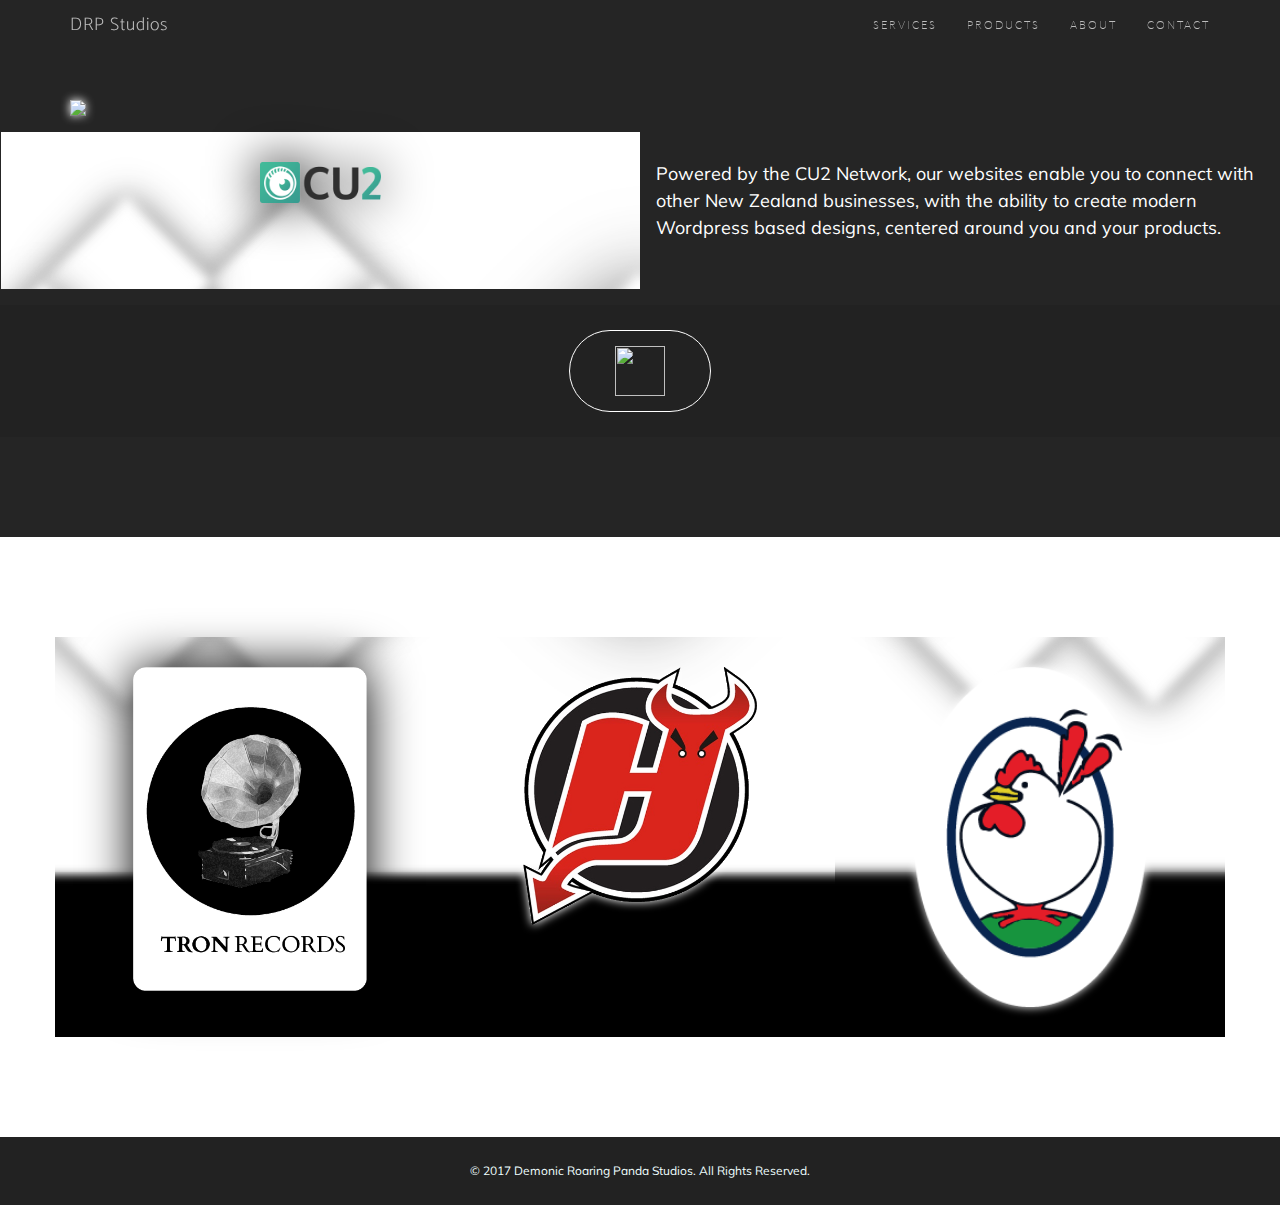
==== da.html @ bf5616b8 "Revise Desktop Apps" ====
<!DOCTYPE html>
<html lang="en">

<head>

    <meta charset="utf-8">
    <meta http-equiv="X-UA-Compatible" content="IE=edge">
    <meta name="viewport" content="width=device-width, initial-scale=1">

    <meta property="og:site_name" content="DRP Studios" />
    <meta property="og:type" content="website" />
    <meta property="og:title" content="Hamilton" />
    <meta property="og:description" content="" />
    
    <title>DRP STUDIOS</title>

    <!-- Bootstrap Core CSS -->
    <link href="lib/bootstrap/css/bootstrap.min.css" rel="stylesheet">

    <!-- Custom Fonts -->
    <link href="https://fonts.googleapis.com/css?family=Lato" rel="stylesheet">
    <link href="https://fonts.googleapis.com/css?family=Catamaran:100,200,300,400,500,600,700,800,900" rel="stylesheet">
    <link href="https://fonts.googleapis.com/css?family=Muli" rel="stylesheet">

    <!-- Plugin CSS -->
    <link rel="stylesheet" href="lib/font-awesome/css/font-awesome.min.css">
    <link rel="stylesheet" href="lib/simple-line-icons/css/simple-line-icons.css">
    <link rel="stylesheet" href="lib/device-mockups/device-mockups.min.css">
    
    <link rel="apple-touch-icon" sizes="57x57" href="/apple-icon-57x57.png">
<link rel="apple-touch-icon" sizes="60x60" href="/apple-icon-60x60.png">
<link rel="apple-touch-icon" sizes="72x72" href="/apple-icon-72x72.png">
<link rel="apple-touch-icon" sizes="76x76" href="/apple-icon-76x76.png">
<link rel="apple-touch-icon" sizes="114x114" href="/apple-icon-114x114.png">
<link rel="apple-touch-icon" sizes="120x120" href="/apple-icon-120x120.png">
<link rel="apple-touch-icon" sizes="144x144" href="/apple-icon-144x144.png">
<link rel="apple-touch-icon" sizes="152x152" href="/apple-icon-152x152.png">
<link rel="apple-touch-icon" sizes="180x180" href="/apple-icon-180x180.png">
<link rel="icon" type="image/png" sizes="192x192"  href="/android-icon-192x192.png">
<link rel="icon" type="image/png" sizes="32x32" href="/favicon-32x32.png">
<link rel="icon" type="image/png" sizes="96x96" href="/favicon-96x96.png">
<link rel="icon" type="image/png" sizes="16x16" href="/favicon-16x16.png">

    <!-- Theme CSS -->
    <link href="css/new-age.min.css" rel="stylesheet">

    <!-- HTML5 Shim and Respond.js IE8 support of HTML5 elements and media queries -->
    <!-- WARNING: Respond.js doesn't work if you view the page via file:// -->
    <!--[if lt IE 9]>
        <script src="https://oss.maxcdn.com/libs/html5shiv/3.7.0/html5shiv.js"></script>
        <script src="https://oss.maxcdn.com/libs/respond.js/1.4.2/respond.min.js"></script>
    <![endif]-->
    
<link rel="manifest" href="/manifest.json">
<meta name="msapplication-TileColor" content="#ffffff">
<meta name="msapplication-TileImage" content="/ms-icon-144x144.png">
<meta name="theme-color" content="#ffffff">

</head>
<body id="page-top" class="bodyMargin">    
    <nav id="mainNav" class="navbar navbar-default navbar-fixed-top">
        <div class="container">
            <!-- Brand and toggle get grouped for better mobile display -->
            <div class="navbar-header">
                <button type="button" class="navbar-toggle collapsed" data-toggle="collapse" data-target="#bs-example-navbar-collapse-1">
                    <span class="sr-only">Toggle navigation</span> Menu <i class="fa fa-bars"></i>
                </button>
                <a class="navbar-brand page-scroll text-focus-in" href="#page-top">DRP Studios</a>
            </div>

            <!-- Collect the nav links, forms, and other content for toggling -->
            <div class="collapse navbar-collapse" id="bs-example-navbar-collapse-1" style="">
                <ul class="nav navbar-nav navbar-right text-focus-in"> 
                     <li>
                        <a class="page-scroll" href="#services">Services</a>
                    </li>
                     <li>
                        <a class="page-scroll" href="#products">Products</a>
                    </li>
                    <li>
                        <a class="page-scroll" href="#about">About</a>
                    </li>
                    <li>
                        <a class="page-scroll" href="#contact">Contact</a>
                    </li>
                </ul>
            </div>
            <!-- /.navbar-collapse -->
        </div>
        
        <!-- /.container-fluid -->
    </nav>

    <section class="grey">
        <div class="container">          
            <img class="glowRed imgCenter" src="img/icon_DRPlogo_lrg.png"> </div> 
        
        <div class="col-container col"> 
            <div class="row">
            <div class="col-md-6 drainCol parallax ">
            <a href="http://cu2.nz/"> 
                <img class=" nickSplit glowDark" src="img/Main/cu2-nz-network-main-logo-100-dark.png">
                </a>
            </div>
            <div class="col-md-6 imgCenter drainCol  col">
                    <p style="text-align: left; margin-left: 0%; margin-right: 0%; color: white;padding-top: 2%;padding-bottom: 2%">Powered by the CU2 Network, our websites enable you to connect with other New Zealand businesses, with the ability to create modern Wordpress based designs, centered around you and your products.
            </div>
                    </div>   

        </div>
            <footer class="" style="max-height: 150px;">   
        <div class="container" >
                            <a href="#sitesSect" class="btn btn-outline btn-xl page-scroll">
                                <img src="img/icon_waypoint.png" height="50" width="50"> </a>
                </div>
    </footer>
        
        
        
    </div>  
    </section>
    
    <section id="sitesSect">
    <div class="container parallax" style="background-color: black">
            <div class="row ">               
                
                 <div class="col-md-4 padService parallax ">
              <a href="http://tronrecords.nz/">         
                     
                <img class="imgCenter imgLogo glowDark" src="img/Main/logo_TRRecord_1.png">
                     </a>
                </div>
                
              
                
                <div class="col-md-4 padService parallax ">
                     <a href="https://www.cu2.nz/hamiltondevils/">
                    <img class=" imgCenter imgLogo  glowRed"  src="img/Main/HIHC_Logo.png">   
                         </a>
               </div>
                
                <div class="col-md-4 padService ">
                     <a href="http://gwismate.net/">
                 <img class=" imgCenter imgLogo glowCyan"  src="img/Main/ggl_logo2.png"> 
                    </a>
                </div>
                
            </div> 
        </div>
    </section>
    
    <footer>
        <div class="container" style="padding-left: 5%;padding-right: 5%">
           

            <!--
            <P style="color: azure; font-size: 12pt">
                Nick: <a href="tel:+64220493670">022 049 3670</a> <br>
                Gareth: <a href="tel:+64225891260">022 589 1260</a> <br>
                Tom: <a href="tel:+64275938874">027 593 8874</a> <br><br>
                </p>
            -->
            
            <p style="color: azure">&copy; 2017 Demonic Roaring Panda Studios. All Rights Reserved.</p>
        </div>
            
           
    </footer>

    <!-- jQuery -->
    <script src="lib/jquery/jquery.min.js"></script>

    <!-- Bootstrap Core JavaScript -->
    <script src="lib/bootstrap/js/bootstrap.min.js"></script>

    <!-- Plugin JavaScript -->
    <script src="https://cdnjs.cloudflare.com/ajax/libs/jquery-easing/1.3/jquery.easing.min.js"></script>

    <!-- Theme JavaScript -->
    <script src="js/new-age.min.js"></script>

</body>

</html>
---- css/new-age.min.css ----
/*!
 * Start Bootstrap - New Age v3.3.7 (http://startbootstrap.com/template-overviews/new-age)
 * Copyright 2013-2016 Start Bootstrap
 * Licensed under MIT (https://github.com/BlackrockDigital/startbootstrap/blob/gh-pages/LICENSE)
 */


@import url('https://fonts.googleapis.com/css?family=Amatic+SC');

 html  {

    width: 100%;
    height: 100%;
    margin: 0px;
    padding: 0px;
    overflow-x: hidden; 

}

.heading-font{font-family:Catamaran,Helvetica,Arial,sans-serif;font-weight:200;letter-spacing:1px}
.body-font{font-family:Muli,Helvetica,Arial,sans-serif}
.alt-font{font-family:Lato,Helvetica,Arial,sans-serif;text-transform:uppercase;letter-spacing:2px}
body,html{height:100%;width:100%}
body{
    font-family:Muli,Helvetica,Arial,sans-serif;
    webkit-tap-highlight-color:#ffffff
    background-color: green;
}
.navbar-default,.navbar-default .navbar-header .navbar-brand,h1,h2,h3,h4,h5,h6{font-family:Catamaran,Helvetica,Arial,sans-serif;font-weight:200;letter-spacing:1px}
a{-webkit-transition:all .35s;-moz-transition:all .35s;transition:all .35s;color:#fdcc52}
a:focus,a:hover{color:#fcbd20}
hr{max-width:100px;
    margin:25px auto 0;
    border-width:1px;
    border-color:rgba(34,34,34,.1)}hr.light{border-color:#fff}p{font-size:18px;line-height:1.5;margin-bottom:20px}
.navbar-default{background-color:#fff;border-color:rgba(34,34,34,.05);-webkit-transition:all .35s;-moz-transition:all .35s;transition:all .35s}
.navbar-default 
.navbar-header .navbar-brand{color:#fdcc52}
.btn,
.navbar-default 
.nav>li>a{
    font-family:Lato,Helvetica,Arial,sans-serif;
    text-transform:uppercase;
    letter-spacing:2px}
.navbar-default .navbar-header 
.navbar-brand:focus,
.navbar-default 
.navbar-header 
.navbar-brand:hover{color:#fcbd20}
.navbar-default 
.navbar-header 
.navbar-toggle{
    font-size:12px;
    color:#222;
    padding:8px 10px}
.navbar-default .nav>li>a{font-size:11px}
.navbar-default .nav>li>a,.navbar-default .nav>li>a:focus{color:#222}
.navbar-default .nav>li>a:focus:hover,.navbar-default .nav>li>a:hover{color:#fdcc52}
.navbar-default .nav>li.active>a,.navbar-default .nav>li.active>a:focus{
    color:#fdcc52!important;background-color:transparent}
.navbar-default .nav>li.active>a:focus:hover,.navbar-default .nav>li.active>a:hover
{background-color:transparent}

@media (min-width:768px){
    .navbar-default{background-color:transparent;border-color:transparent}
    .navbar-default .navbar-header .navbar-brand{color:rgba(255,255,255,.7)}
    .navbar-default .navbar-header .navbar-brand:focus,.navbar-default .navbar-header .navbar-brand:hover{color:#fdcc52}
    .navbar-default .nav>li>a,.navbar-default .nav>li>a:focus{color:rgba(255,255,255,.7)}
    .navbar-default .nav>li>a:focus:hover,.navbar-default .nav>li>a:hover{color:#fdcc52}
    .navbar-default.affix{background-color:#fff;border-color:rgba(34,34,34,.1)}
    .navbar-default.affix .navbar-header .navbar-brand{color:#222}
    .navbar-default.affix .navbar-header .navbar-brand:focus,.navbar-default.affix .navbar-header .navbar-brand:hover{color:#fdcc52}
    .navbar-default.affix .nav>li>a,.navbar-default.affix .nav>li>a:focus{color:#222}.navbar-default.affix .nav>li>a:focus:hover,.navbar-default.affix .nav>li>a:hover{color:#fdcc52}}
header{
    position:relative;
    width:100%;min-height:auto;
    overflow-y:hidden;
    background-color:#000}

header .header-content{text-align:center;
    padding:150px 0 50px;
    position:relative
}

header 
.header-content 
.header-content-inner{
    position:relative;
    max-width:500px;
    margin:0 auto}
header 
.header-content 
.header-content-inner h1{
    margin-top:0;
    margin-bottom:30px;font-size:30px}
header 
.header-content 
.header-content-inner 
.list-badges{margin-bottom:25px}
header 
.header-content 
.header-content-inner 
.list-badges img{height:50px;margin-bottom:25px}
header 
.device-container{max-width:300px;margin:0 auto 100px}
header 
.device-container 
.screen img{border-radius:3px}
@media (min-width:768px){
    header{min-height:100%}
    header 
    .header-content{
        text-align:left;
        padding:0;
        height:100vh}
    header 
    .header-content .header-content-inner{
        max-width:none;
        margin:0;
        position:absolute;
        top:50%;
        transform:translateY(-50%)}
    header 
    .header-content 
    .header-content-inner h1{font-size:35px}
    header 
    .device-container{
        max-width:none;
        max-height:calc(0vh);
        margin:100px auto 0}}
footer,section.contact{
    text-align:center}
@media (min-width:992px){
    header 
    .header-content 
    .header-content-inner h1{font-size:50px}}
section{padding:100px 0}
section h2{font-size:50px}
section.download{
    padding:50px 0;
    position:relative}
section.download h2{
    margin-top:0;
    font-size:50px}
section.download .badges .badge-link{
    display:block;
    margin-bottom:25px}
section.download 
.badges 
.badge-link:last-child{
    margin-bottom:0}
section.download .badges .badge-link img{height:60px}
@media (min-width:768px){
    section.download 
    .badges .badge-link{
        display:inline-block;
        margin-bottom:0}
    section.download h2{
        font-size:70px}}
section.features 
.section-heading{margin-bottom:100px}
section
.features 
.section-heading h2{margin-top:0}
section
.features 
.section-heading p{margin-bottom:0}
section
.features 
.device-container,section.features 
.feature-item{
    max-width:300px;
    margin:0 auto}
section.features 
.device-container{margin-bottom:100px}
@media (min-width:992px){
    section.features .device-container{
    margin-bottom:0}
    section.features 
    .device-container,section.features 
    .feature-item{max-width:none}}
section.features 
.feature-item{text-align:center;margin-bottom:100px}
section.contact h2,section.cta 
.cta-content h2{margin-top:0;margin-bottom:25px}
section.features .feature-item h3{font-size:30px}
section.features .feature-item i{font-size:80px;background:-webkit-linear-gradient(to left,#7b4397,#dc2430);
    background:linear-gradient(to left,#7b4397,#dc2430);
    -webkit-background-clip:text;
    -webkit-text-fill-color:transparent}
section.cta{
    position:relative;
    -webkit-background-size:cover;
    -moz-background-size:cover;
    background-size:cover;-o-background-size:cover;
    background-position:center;
    background-image:url(../img/bg-cta.jpg);
    padding:250px 0}
section.cta .cta-content{
    position:relative;
    z-index:1}
section.cta .cta-content h2{
    color:#fff;
    max-width:450px;
    font-size:50px}
@media (min-width:768px){
    section.cta .cta-content h2{
        font-size:80px
    }}
section.cta .overlay{
    height:100%;
    width:100%;
    background-color:rgba(0,0,0,.5);
    position:absolute;top:0;left:0}
footer ul,section.contact ul.list-social{
    margin-bottom:0}
section.contact h2 i{
    color:#dd4b39}
section.contact ul.list-social li a{
    display:block;
    height:80px;width:80px;
    line-height:80px;font-size:40px;
    border-radius:100%;color:#fff}
footer p,footer ul li a{
    font-size:12px}
footer,footer ul li a{
    color:rgba(255,255,255,.3)}
section.contact ul.list-social li.social-twitter a{background-color:#1da1f2}
section.contact ul.list-social li.social-twitter a:hover{background-color:#0d95e8}
section.contact ul.list-social li.social-facebook a{background-color:#3b5998
}section.contact ul.list-social li.social-facebook a:hover{background-color:#344e86}
section.contact ul.list-social li.social-google-plus a{background-color:#dd4b39}
section.contact ul.list-social li.social-google-plus a:hover{background-color:#d73925}
footer{background-color:#222;padding:25px 0}
footer p{margin:0}
footer ul li a.active,footer ul li a:active,footer ul li a:focus,footer ul li a:hover{text-decoration:none}.bg-primary{background:#222;
    background:-webkit-linear-gradient(#222,#fdc539);
    background:linear-gradient(#222,#000)}
.text-primary{color:#fdcc52}
.no-gutter>[class*=col-]{padding-right:0;padding-left:0}
.btn-outline{color:#fff;border:1px solid}
.btn-outline.active,
.btn-outline:active,
.btn-outline:focus,
.btn-outline:hover{color:#fff;background-color:#fdcc52;border-color:#fdcc52}
.btn{border-radius:300px}
.btn-xl{padding:15px 45px;font-size:11px}
::-moz-selection{color:#fff;text-shadow:none;background:#222}
::selection{color:#fff;text-shadow:none;background:#222}
img::selection{color:#fff;background:0 0}
img::-moz-selection{color:#fff;background:0 0}

.grey{
    background-color:rgba(25, 25, 25, .95); 
}

.bg-purple{
    background-color:#b22cff; 
}

.rowServices{
    background: linear-gradient(45deg,#63E2FF,#B066FE); 
    padding-top: 2%;
    padding-bottom: 2%;    
    margin-right: 0px;
    margin-left: 0px;
}

.headingLoud{
    text-align: center;
    color: azure;
    font-size: 50pt;
}


.slide-in-blurred-top {
    padding: 50px 50px 50px 50px;
    display: block;
    margin-left: auto;
    margin-right: auto;
	-webkit-animation: slide-in-blurred-top 1.0s cubic-bezier(0.230, 1.000, 0.320, 1.000) both;
	        animation: slide-in-blurred-top 1.0s cubic-bezier(0.230, 1.000, 0.320, 1.000) both;
}

.subHeader{
    text-align: center; 
    color: azure; 
    font-size: 20pt;
}

.bodyMargin{
    margin: 0px;
}

@media (min-width: 250px) and (max-width: 767px) {
    
    .emailtext{
        color: chocolate; font-size: 12pt
    }
    
    .navbar-default { margin-bottom: 0px; }
    
    .row {
    margin-right: -15px; /* this is the exact culprit */
    margin-left: -15px;
}
    
    .parallaxAlt{
      /* The image used */
    background-image: url(../img/Decor/parallaxDark.svg);
    background-color: aliceblue;

    /* Full height */
    height: 100%;

    /* Create the parallax scrolling effect */
    background-attachment: fixed;
    background-position: center;
    background-repeat: no-repeat;
    background-size: cover;
}

.parallaxAlt:hover{
      /* The image used */
    animation: paraAltAnim 30s ease infinite both;
   
}
    
    .container-fluid {
    padding:0;
    margin: 0px;
}
    
    .bodyMargin{
    margin: 0px;
}
    
    .container {
     padding-right: 0;
     padding-left: 0;
     margin-right: auto;
     margin-left: auto;
}
  
    .serviceBody{
    background-color: #333;
    color: azure;
    padding-top: 5%;
    padding-bottom: 5%;
    padding-left: 2%; 
    padding-right:2%;
    font-size: 2em; 
    text-align: center; 

        }
    
    .nickSplit{
    display: block;
    margin: auto;
    width: 100%;
    padding-top: 5%;
    padding-bottom: 5%;
    filter: drop-shadow( 0px 0px 25px #000 ), invert(0);
    transition: all 1s ease-in-out; 
}

.nickSplitAnim:hover{
    transform: scale(1.2);
    filter: invert(1); 
    transform: translateY(10px);
    transform: rotateX(30deg);  
}
    
    .padService{
    padding-top: 1%;
    padding-bottom: 1%;
}

@keyframes splitAnim{
      0%{
        transform: scale(1,1);
          filter: invert(0)
    }
    
    50%{
        filter: invert(.5)
    }
    100%{
        transform: scale(1.2,1.2);
        top:50%;
        filter: invert(1)
    }
}
    
    .grey{
    background-color:rgba(25, 25, 25, .95); 
}

    .nav{
        margin: 10px;
        overflow-x: hidden;
    }
    
    .body{
        color: aliceblue;
        margin: 10px;
        overflow-x: hidden;
    }
    
    
    .logo{
    width: 50%;
    display: block;
    margin: auto;
}
 
    .extRow{
    margin: auto;
}

    .mobScale{
        width: 50%;
        padding: 5%;
        display: block;
        margin: auto;
        animation: mobScaleAnim 5s infinite ease both;
    }
    
    @keyframes mobScaleAnim{
        0%{
            filter: drop-shadow(0px 0px 5px #fdcc52);
        }
        50%{
            filter: drop-shadow(0px 0px 5px #222);
        }
        
        100%{
            filter: drop-shadow(0px 0px 5px #ac2fac);
        }
    }
    
    .mobScale:hover{
        animation-name: mobScaleAnimInv;
        transition-duration: 1s;
        transform: scale(1.1);
        filter: drop-shadow(0px 0px 5px #fdcc52);
    
    }
    
    @keyframes mobScaleAnimInv{
         0%{
            filter: drop-shadow(0px 0px 5px #fff);
        }
        50%{
            filter: drop-shadow(0px 0px 5px #222);
        }
        
        100%{
            filter: drop-shadow(0px 0px 5px #fff);
        }
    }
    
    
}


@media (min-width: 767px) {
  
    .serviceBody{
        background-color: #333;
        color: azure;
        padding-top: 5%;
        padding-bottom: 5%;
        padding-left: 20%; 
        padding-right:20%;
        font-size: 2em; 
        text-align: center; 

    }
    
    .mobScale{
        width: 100%;
        padding: 5%;
        display: block;
        margin: auto;
        animation: mobScaleAnim 5s infinite ease both;
    }
    
    @keyframes mobScaleAnim{
        0%{
            filter: drop-shadow(0px 0px 5px #fdcc52);
        }
        50%{
            filter: drop-shadow(0px 0px 5px #222);
        }
        
        100%{
            filter: drop-shadow(0px 0px 5px #fdcc52);
        }
    }
    
    .mobScale:hover{
        animation-name: mobScaleAnimInv;
        transition-duration: 1s;
        transform: scale(1.1);
        filter: drop-shadow(0px 0px 2.5px #fdcc52);
    
    }
    
    @keyframes mobScaleAnimInv{
         0%{
            filter: drop-shadow(0px 0px 5px #fff);
        }
        50%{
            filter: drop-shadow(0px 0px 5px #222);
        }
        
        100%{
            filter: drop-shadow(0px 0px 5px #fff);
        }
    }
    

}

.col-container {
  display: flex;
  width: 100%;
}

.col {
  flex: 1;
  padding: 16px;
}

.logo{

    display: block;
    margin: auto;
}

.nickNavBtn{
    width: 100%;
    margin-top: -1px;
    margin-bottom: -1px;
    text-align: right;
}

.padService{
    padding-top: 1%;
    padding-bottom: 1%;
}

.footerCustom{
    max-height: 150px;
    margin-top: -50px;
}

.ext{
    padding-top: 50px;
}

.extRow{
    margin: auto;

}

.imgCenter{
    display: block;
    margin: auto;
    
}

.imgHeader{
    width: 30%;
    padding-top: 5%;
    padding-bottom: 5%;
}

.imgLogo{
    width: 75%;
    padding: 5%;
    
}

.custHeader{
    text-align: center; 
    color: azure; 
    font-size: 2em;
    padding-top: 1%;
    padding-bottom: 2%;
}
.custHeader2{
    text-align: center; 
    color: azure; 
    font-size: 2.5em;
    padding-top: 20%;
}

.custSoftBody{
    text-align: center; 
    color: azure;
    font-size: 1em;
    padding-left: 5%;
    padding-right: 5%;
    padding-bottom: 5%;
}

.custSoftBody2{
    text-align: center; 
    color: azure;
    font-size: 1.5em;
    padding-left: 2.5%;
    padding-right: 2.5%;
    padding-bottom: 5%;
}

.btnPad{
    padding: 5%;
    background-color: black;
    z-index: 9999;
}

.btnPad2{
    padding: 25%;
    background-color: black;
    z-index: 9999;
}
/* ----------------------------------------------
 * w: http://animista.net, t: @cssanimista
 * ---------------------------------------------- */

/**
 * ----------------------------------------
 * animation slide-in-blurred-top
 * ----------------------------------------
 */
@-webkit-keyframes slide-in-blurred-top {
  0% {
    -webkit-transform: translateY(-1000px) scaleY(2.5) scaleX(0.2);
            transform: translateY(-1000px) scaleY(2.5) scaleX(0.2);
    -webkit-transform-origin: 50% 0%;
            transform-origin: 50% 0%;
    -webkit-filter: blur(40px);
            filter: blur(40px);
    opacity: 0;
      
  }
  100% {
    -webkit-transform: translateY(0) scaleY(1) scaleX(1);
            transform: translateY(0) scaleY(1) scaleX(1);
    -webkit-transform-origin: 50% 50%;
            transform-origin: 50% 50%;
    -webkit-filter: blur(0);
            filter: blur(0);
    opacity: 1;
  }
}
@keyframes slide-in-blurred-top {
  0% {
    -webkit-transform: translateY(-1000px) scaleY(2.5) scaleX(0.2);
            transform: translateY(-1000px) scaleY(2.5) scaleX(0.2);
    -webkit-transform-origin: 50% 0%;
            transform-origin: 50% 0%;
    -webkit-filter: blur(40px);
            filter: blur(40px);
    opacity: 0;
  }
  100% {
    -webkit-transform: translateY(0) scaleY(1) scaleX(1);
            transform: translateY(0) scaleY(1) scaleX(1);
    -webkit-transform-origin: 50% 50%;
            transform-origin: 50% 50%;
    -webkit-filter: blur(0);
            filter: blur(0);
    opacity: 1;
  }
}

.text-focus-in {
	-webkit-animation: text-focus-in 1s cubic-bezier(0.550, 0.085, 0.680, 0.530) both;
	        animation: text-focus-in 1s cubic-bezier(0.550, 0.085, 0.680, 0.530) both;
}

@-webkit-keyframes text-focus-in {
  0% {
    -webkit-filter: blur(12px);
            filter: blur(12px);
    opacity: 0;
  }
  100% {
    -webkit-filter: blur(0px);
            filter: blur(0px);
    opacity: 1;
  }
}
@keyframes text-focus-in {
  0% {
    -webkit-filter: blur(12px);
            filter: blur(12px);
    opacity: 0;
  }
  100% {
    -webkit-filter: blur(0px);
            filter: blur(0px);
    opacity: 1;
  }
}

.text-focus-out {
	-webkit-animation: text-focus-out 2s cubic-bezier(0.550, 0.085, 0.680, 0.530) forward;
	        animation: text-focus-out 2s cubic-bezier(0.550, 0.085, 0.680, 0.530) both;
    

}

@-webkit-keyframes text-focus-out {
  0% {

    opacity: 1;
  }
  100% {

    opacity: 0;
  }
}
@keyframes text-focus-out {
  0% {

    opacity: 1;
  }
  100% {

    opacity: 0;

  }
}


.colour-change{
    animation: colour-change 2s linear infinite alternate both;
}

@keyframes colour-change {
  0% {
    background: #b22cff;
  }
  100% {
    background: #641790;
  }
}

.color-change-2x {
	-webkit-animation: color-change-2x 5s linear infinite alternate both;
	        animation: color-change-2x 5s linear infinite alternate both;
}

/**
 * ----------------------------------------
 * animation color-change-2x
 * ----------------------------------------
 */
@-webkit-keyframes color-change-2x {
  0% {
    background: #19dcea;
  }
  100% {
    background: #b22cff;
  }
}

@keyframes color-change-2x {
  0% {
    background: #19dcea;
  }
  100% {
    background: #b22cff;
  }
}

.scale-in-ver-top{-webkit-animation:scale-in-ver-top 5s cubic-bezier(.25,.46,.45,.5) both;animation:scale-in-ver-top 5s cubic-bezier(.25,.46,.45,.5) both}

@-webkit-keyframes scale-in-ver-top{0%{-webkit-transform:scaleY(0);transform:scaleY(0);-webkit-transform-origin:100% 0;transform-origin:100% 0;opacity:1}100%{-webkit-transform:scaleY(1);transform:scaleY(1);-webkit-transform-origin:100% 0;transform-origin:100% 0;opacity:1}}@keyframes scale-in-ver-top{0%{-webkit-transform:scaleY(0);transform:scaleY(0);-webkit-transform-origin:100% 0;transform-origin:100% 0;opacity:1}100%{-webkit-transform:scaleY(1);transform:scaleY(1);-webkit-transform-origin:100% 0;transform-origin:100% 0;opacity:1}}

.text-pop-up-top {
	-webkit-animation: text-pop-up-top 2s cubic-bezier(0.250, 0.460, 0.450, 0.5) both;
	        animation: text-pop-up-top 2s cubic-bezier(0.250, 0.460, 0.450, 0.5) both;
}

/**
 * ----------------------------------------
 * animation text-pop-up-top
 * ----------------------------------------
 */
@-webkit-keyframes text-pop-up-top {
  0% {
    -webkit-transform: translateY(0);
            transform: translateY(0);
    -webkit-transform-origin: 5% 5%;
            transform-origin: 0% 0%;
    text-shadow: none;
  }
  100% {
    -webkit-transform: translateY(-5px);
            transform: translateY(-5px);
    -webkit-transform-origin: 5% 5%;
            transform-origin: 0% 0%;
    text-shadow: 0 1px 0 #cccccc, 0 1px 0 #cccccc, 0 3px 0 #cccccc, 0 3px 0 #cccccc, 0 0px 0 #cccccc, 0 0px 0 #cccccc, 0 0px 0 #cccccc, 0 0px 0 #cccccc, 0 0px 0 #cccccc, 0 20px 30px rgba(0, 0, 0, 0.3);
  }
}
    
.heartbeat {
	-webkit-animation: heartbeat 1.5s ease-in-out infinite both;
	        animation: heartbeat 10s ease-in-out infinite both;
}

/**
 * ----------------------------------------
 * animation heartbeat
 * ----------------------------------------
 */
@-webkit-keyframes heartbeat {
  from {
    -webkit-transform: scale(1);
            transform: scale(1);
    -webkit-transform-origin: center center;
            transform-origin: center center;
    -webkit-animation-timing-function: ease-out;
            animation-timing-function: ease-out;
  }
  10% {
    -webkit-transform: scale(0.91);
            transform: scale(0.91);
    -webkit-animation-timing-function: ease-in;
            animation-timing-function: ease-in;
  }
  17% {
    -webkit-transform: scale(0.98);
            transform: scale(0.98);
    -webkit-animation-timing-function: ease-out;
            animation-timing-function: ease-out;
  }
  33% {
    -webkit-transform: scale(0.87);
            transform: scale(0.87);
    -webkit-animation-timing-function: ease-in;
            animation-timing-function: ease-in;
  }
  45% {
    -webkit-transform: scale(1);
            transform: scale(1);
    -webkit-animation-timing-function: ease-out;
            animation-timing-function: ease-out;
  }
}
@keyframes heartbeat {
  from {
    -webkit-transform: scale(1);
            transform: scale(1);
    -webkit-transform-origin: center center;
            transform-origin: center center;
    -webkit-animation-timing-function: ease-out;
            animation-timing-function: ease-out;
  }
  10% {
    -webkit-transform: scale(0.91);
            transform: scale(0.95);
    -webkit-animation-timing-function: ease-in;
            animation-timing-function: ease-in;
  }
  17% {
    -webkit-transform: scale(0.98);
            transform: scale(0.98);
    -webkit-animation-timing-function: ease-out;
            animation-timing-function: ease-out;
  }
  33% {
    -webkit-transform: scale(0.87);
            transform: scale(0.95);
    -webkit-animation-timing-function: ease-in;
            animation-timing-function: ease-in;
  }
  45% {
    -webkit-transform: scale(1);
            transform: scale(1);
    -webkit-animation-timing-function: ease-out;
            animation-timing-function: ease-out;
  }
}

.ping {
	-webkit-animation: ping 5s ease-in-out infinite both;
	        animation: ping 5s ease-in-out infinite both;
}


/* ----------------------------------------------
 * Generated by Animista on 2017-11-26 4:4:25
 * w: http://animista.net, t: @cssanimista
 * ---------------------------------------------- */

/**
 * ----------------------------------------
 * animation ping
 * ----------------------------------------
 */
@-webkit-keyframes ping {
  0% {
    -webkit-transform: scale(0.2);
            transform: scale(0.2);
    opacity: 0.0;
  }
  80% {
    -webkit-transform: scale(1.2);
            transform: scale(1.2);
    opacity: 0;
  }
  100% {
    -webkit-transform: scale(2.2);
            transform: scale(2.2);
    opacity: 0;
  }
}
@keyframes ping {
  0% {
    -webkit-transform: scale(0.2);
            transform: scale(0.2);
    opacity: 0.0;
  }
  50% {
    -webkit-transform: scale(1.2);
            transform: scale(.8);
    opacity: 0.8;
  }
  100% {
    -webkit-transform: scale(2.2);
            transform: scale(1.0);
    opacity: 0;
  }
}

.flip {
    animation-play-state: running;
    animation: flip 20s ease-in-out both;
    
}

.flip:hover{
    
}

.blur:hover{
       animation: blur 5s ease-in-out both; 
}

@keyframes blur{
    0%{
        filter: blur(0px);
        transform: translateZ(0);
    }
    50%{
        filter: blur(5px);
        transform: translateZ(0);
    }
    100%{
        filter: blur(0px);
        transform: translateZ(0);
    }
    
    
}


.animRot{
    transform: scale(1);
    transition: all 1s;
}

.animRot:hover{
    transform: scale(.75);
        border-radius: 100%;
        opacity:1; 
        filter: invert(1);
        background-color: rgba(0, 0, 0, 0);
    
}


.replace:hover{
    background-color: aqua;
}

@-webkit-keyframes flip {
    0%{
        opacity: 1;
    }

    
    25%{
        transform: rotateZ(180deg);
    }
    
    
    50%{
        transform: rotateZ(0deg);
    }   
    
    75%{
        transform: rotateZ(-180deg);
    }
       
     100%{
        transform: rotateZ(0deg);
    }
    
}

.hovereffect {
  overflow: hidden;
  position: relative;
  text-align: center;
  cursor: default;
  background: #333;
    
}

.hovereffect .overlay {
  width: 100%;
  height: 100%;
  position: absolute;
  overflow: hidden;
  top: 0;
  left: 0;
  padding: 50px 20px;
}

.hovereffect img {
  display: block;
    padding: 15%;
    padding-top: 1%;
  position: relative;
  max-width: none;
  width: calc(100% + 20px);
  -webkit-transition: opacity 0.35s, -webkit-transform 0.35s;
  transition: opacity 0.35s, transform 0.35s;
  -webkit-transform: translate3d(-10px,0,0);
  transform: translate3d(0px,0,0);
  -webkit-backface-visibility: hidden;
  backface-visibility: hidden;
}

.hovereffect:hover img {
  opacity: 0.4;
  filter: alpha(opacity=40);
  -webkit-transform: translate3d(0,0,0);
  transform: translate3d(0,0,0);
}

.hovereffect h2 {
  color: #fff;
  text-align: center;
  position: relative;
  font-size: 2em;
  overflow: hidden;
  padding: 0.5em 0;
  background-color: transparent;
}

.hovereffect h2:after {
  position: absolute;
  bottom: 0;
  left: 0;
  width: 100%;
  height: 2px;
  background: #fff;
  content: '';
  -webkit-transition: -webkit-transform 0.35s;
  transition: transform 0.35s;
  -webkit-transform: translate3d(-100%,0,0);
  transform: translate3d(-100%,0,0);
}

.hovereffect:hover h2:after {
  -webkit-transform: translate3d(0,0,0);
  transform: translate3d(0,0,0);
}

.hovereffect a, .hovereffect p {
  color: #FFF;
  opacity: 0;
  filter: alpha(opacity=0);
  -webkit-transition: opacity 0.35s, -webkit-transform 0.35s;
  transition: opacity 0.35s, transform 0.35s;
  -webkit-transform: translate3d(100%,0,0);
  transform: translate3d(100%,0,0);
}

.hovereffect:hover a, .hovereffect:hover p {
  opacity: 1;
  filter: alpha(opacity=100);
  -webkit-transform: translate3d(0,0,0);
  transform: translate3d(0,0,0);
}


.maInBodyCenterSmall{
    font-size: 2.25em; 
    text-align: center; 
    color: #ffffff; 
    font-family: 'Amatic SC', serif;
    font-weight: bold;
    padding-top: 10%;
    padding-bottom: 5%;
    width: 100%;
    display: block;
    margin: auto;
}

.nickInBody{
    font-size: 4em; 
    text-align: right; 
    color: #000; 
    font-family: 'Amatic SC',sans-serif;
    font-weight: bold;
    padding-top: 5%;
}

.nickInBodyLeft{
    font-size: 3.5em; 
    text-align: left; 
    color: #000; 
    font-family: Amatic SC;
    padding-top: 5%;
}

.nickInBodyCenter{
    font-size: 4.5em; 
    text-align: center; 
    color: #000; 
    font-family: 'Amatic SC', serif;
    font-weight: bold;
    padding-top: 5%;
}

.nickInBodyCenterLarge{
    font-size: 10em; 
    text-align: center; 
    color: #ffffff; 
    font-family: 'Amatic SC', serif;
    font-weight: bold;
    padding-top: 5%;
    padding-bottom: 5%;
}

.nickInBodyCenterMusic{
    font-size: 2em; 
    text-align: center; 
    color: #2daf22; 
    font-family: 'Amatic SC', serif;
    font-weight: bold;
    padding-top: 5%;
}

.nickInBodyCenterSmall{
    font-size: 3.5em; 
    text-align: center; 
    color: #000; 
    font-family: 'Amatic SC', serif;
    font-weight: bold;
    padding-top: 5%;
    padding-bottom: 5%;
    width: 50%;
    display: block;
    margin: auto;
}

.nickSplit{
    display: block;
    margin: auto;
    width: 20%;
    padding-top: 5%;
    padding-bottom: 5%;
    filter: drop-shadow( 0px 0px 25px #000 ), invert(0);
    transition: all 1s ease-in-out; 
}

.nickSplitAnim:hover{
    transform: scale(1.2);
    filter: invert(1); 
    transform: translateY(10px);
    transform: rotateX(30deg);
    
   
}

@keyframes splitAnim{
      0%{
        transform: scale(1,1);
          filter: invert(0)
    }
    
    50%{
        filter: invert(.5)
    }
    100%{
        transform: scale(1.2,1.2);
        top:50%;
        filter: invert(1)
    }
}

.nickSpotify{
    height: 80px;
    width: 250px;
    z-index: 1;
    transition: all 1.5s;
    filter: grayscale(.5);
}

.nickSpotify:hover{
    height: 720px;
    width: 640px;
    filter: grayscale(0);

}


.nickSpotifyLarge{
    height: 720px;
    width: 640px;
    filter: grayscale(0);

}

.parallax{
      /* The image used */
    background-image: url(../img/Decor/bg_xhatchx2.svg);

    /* Full height */
    height: 100%; 

    /* Create the parallax scroWlling effect */
    background-attachment: fixed;
    background-position: center;
    background-repeat: no-repeat;
    background-size: cover;
}

.parallaxAlt{
      /* The image used */
    background-image: url(../img/Decor/parallaxDark.svg);
    background-color: aliceblue;

    /* Full height */
    height: 100%;

    /* Create the parallax scrolling effect */
    background-attachment: fixed;
    background-position: center;
    background-repeat: no-repeat;
    background-size: cover;
}



@keyframes paraAltAnim{
    0%{    
        filter: hue-rotate(0deg);
        }
    100%{    
        filter: hue-rotate(180deg);
        }
}

.enlarge{
    filter: grayscale(1);
    z-index: 1;
    position: relative;
    transition: all 1.5s;
    transform: scale(.9);
}

.enlarge:hover{
    position: relative;
    filter: grayscale(0);
    transform: scale(1.25);
    z-index: 100;
    background-color: #222;
    border-radius: 5%;
}

.drainCol{
    animation: drainColour 5s ease infinite both;
}

@keyframes drainColour{
    0%{
        filter: grayscale(0);
    }
    50%{
        filter: grayscale(1);
    }
    100%{
        filter: grayscale(0);
    }
}

.drainCol:hover{
    animation-name: drainColourHover;
    animation-iteration-count: 1;
    animation-duration: 1;
}

@keyframes drainColourHover{
    0%{
        filter: hue-rotate(0deg);
    }
    100%{
        filter: hue-rotate(360deg);
    }
}

.fillTest{
    filter: invert(0);
    filter: drop-shadow(0px 0px 15px #ffffff);
    transition: all 1s;
}

.fillTest:hover{
    filter: invert(1); 
    filter:  drop-shadow(10px 10px 250px #ffffff);
    transform: scale(1.25)

}

.glow{
    filter: drop-shadow(0px 0px 5px #ffffff);
    transition: all 1s;
}


.glowRed{
        transition: all 1s;
    filter: invert(0);
    filter: drop-shadow(0px 0px 5px #ffffff);



}

.glowCyan:hover{
    
    filter:  drop-shadow(10px 10px 200px #00ceff);
    

}

.glowCyan{
        transition: all 1s;
    filter: drop-shadow(0px 0px 5px #ffffff);



}

.glowRed:hover{
    
    filter:  drop-shadow(10px 10px 200px #ff0000);
    

}



.glow:hover{
    filter:  drop-shadow(10px 10px 250px #ffffff);

}


.glowDark{
    filter: drop-shadow(0px 0px 25px #000);
    transition: all 1s;
}

.glowDark:hover{
    filter:  drop-shadow(10px 10px 250px #000);
    

}

.padLogo{
    padding-bottom: 10%;
}

#SpotifyWidget, .flipe {
    text-align: center;
    color: white;
    margin: auto;
    display: block;
}

#SpotifyWidget {
    display: block;
}

.hide{
    width: 100%;
    padding: 25px;
    background-color: coral;
    color: white;
    font-size: 25px;
    box-sizing: border-box;
}

.mystyle {
    width: 100%;
    padding: 25px;
    background-color: coral;
    color: white;
    font-size: 25px;
    box-sizing: border-box;
}

.shoo{

    border-radius: 5%;
    width: 100px;
    height: 100px;
    margin: auto;
    display: block;
}

#btnHide .shooSwitch{   
    background-color: black;
    display: none;
    transform: scale(3);
}

 .emailtext{
        color: chocolate; font-size: 24pt
    }
.svgAnim {
    animation: svgAnimation 5s ease-in-out infinite both;
}

@keyframes svgAnimation{
    from{
        transform: rotate3d(0)
    }
    to{
         transform: rotate3d(0.5,0.5,0.5, 360deg)

    }
}

.scrollPad{
    padding-top: 5%;
    padding-bottom: 5%:
}

.spBtn{
    width: 100%;
    margin: auto;
    display: block;
    border-radius: 15px;
    background-color: #2daf22;
    filter: drop-shadow(0px 0px 5px #000);
    border: none;
    text-align: center; 
    color: #fffbfb; 
    font-family: 'Amatic SC', serif;
    font-weight: bold; 
    font-size: 2em;
}

.halfImg
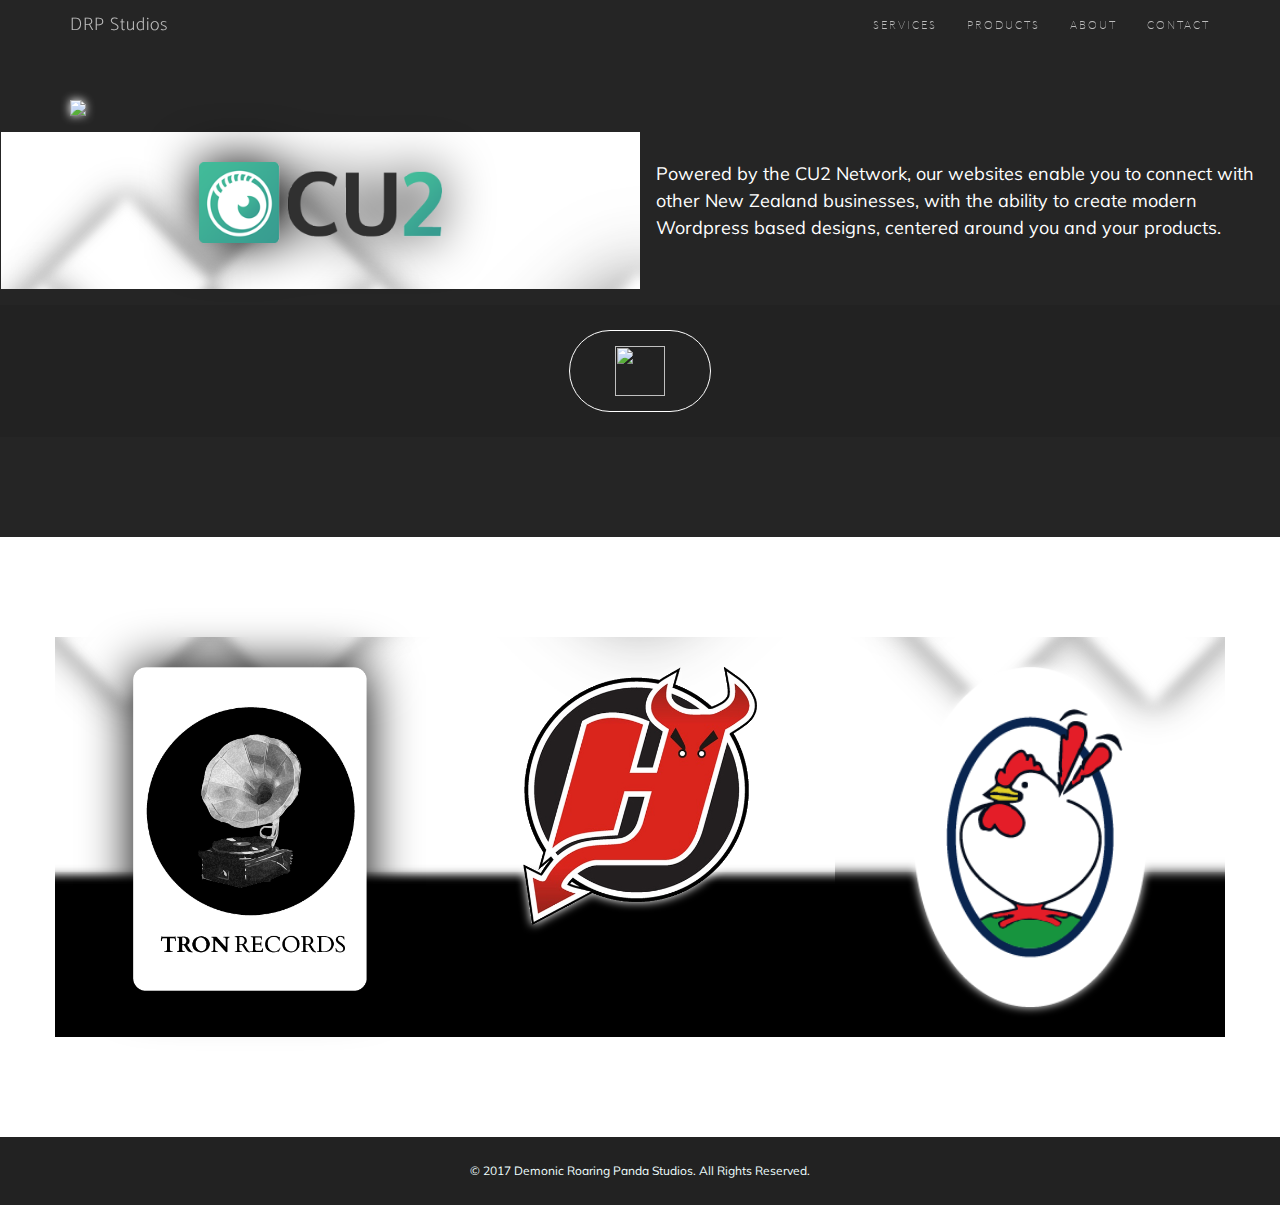
==== commit 60e7105d: "Changed Desktop Development to Web, added nav bar back to home page" ====
--- a/da.html
+++ b/da.html
@@ -65,7 +65,7 @@
                 <button type="button" class="navbar-toggle collapsed" data-toggle="collapse" data-target="#bs-example-navbar-collapse-1">
                     <span class="sr-only">Toggle navigation</span> Menu <i class="fa fa-bars"></i>
                 </button>
-                <a class="navbar-brand page-scroll text-focus-in" href="#page-top">DRP Studios</a>
+                <a class="navbar-brand page-scroll text-focus-in" href="index.html">DRP Studios</a>
             </div>
 
             <!-- Collect the nav links, forms, and other content for toggling -->
@@ -99,7 +99,7 @@
             <div class="row">
             <div class="col-md-6 drainCol parallax ">
             <a href="http://cu2.nz/"> 
-                <img class=" nickSplit glowDark" src="img/Main/cu2-nz-network-main-logo-100-dark.png">
+                <img class=" imgCenter imgLogoHalf glowDark" src="img/Main/cu2-nz-network-main-logo-100-dark.png">
                 </a>
             </div>
             <div class="col-md-6 imgCenter drainCol  col">
--- a/css/new-age.min.css
+++ b/css/new-age.min.css
@@ -583,6 +583,26 @@
     
 }
 
+.imgLogoHalf{
+    width: 50%;
+    padding: 5%;
+    
+}
+
+.imgFull{
+    width: 100%;
+    padding: .5%;
+    display: block;
+    margin: auto;
+    
+}
+
+.imgFullVert{
+    max-height: 80%;
+    max-width: 30%;
+
+}
+
 .custHeader{
     text-align: center; 
     color: azure; 
@@ -1177,18 +1197,17 @@
 .nickSplit{
     display: block;
     margin: auto;
-    width: 20%;
-    padding-top: 5%;
-    padding-bottom: 5%;
+    width: 7.5%;
+    padding-top: 2%;
+    padding-bottom: 2%;
     filter: drop-shadow( 0px 0px 25px #000 ), invert(0);
     transition: all 1s ease-in-out; 
 }
 
 .nickSplitAnim:hover{
-    transform: scale(1.2);
-    filter: invert(1); 
-    transform: translateY(10px);
-    transform: rotateX(30deg);
+    transform: scale(1.1);
+    filter: invert(a); 
+    
     
    
 }
@@ -1244,6 +1263,38 @@
     background-position: center;
     background-repeat: no-repeat;
     background-size: cover;
+}
+
+.parallaxNick{
+      /* The image used */
+    background-image: url(../img/nick/4-8-18a.png);
+
+    /* Full height */
+    height: 100%; 
+
+    /* Create the parallax scroWlling effect */
+    background-attachment: fixed;
+    background-position: center;
+    background-repeat: no-repeat;
+    background-size: cover;
+    background-color: black;
+}
+
+
+.parallaxNickRenders {
+      /* The image used */
+ background-image: url(../img/nick/8sfrpjc8g2r01Blur.png);
+    /* Full height */
+    height: 100%; 
+
+    /* Create the parallax scroWlling effect */
+    background-attachment: fixed;
+    background-position: center;
+    background-repeat: no-repeat;
+    background-size: cover;
+    background-color: rgba(255, 255, 255, .9);
+   background-color: rgba(255, 255, 255, .5);
+   
 }
 
 .parallaxAlt{
@@ -1289,6 +1340,26 @@
     border-radius: 5%;
 }
 
+.enlargeWhite{
+    filter: grayscale(1);
+    z-index: 1;
+    position: relative;
+    transition: all 1.5s;
+    transform: scale(.9);
+    filter: sepia(.5);
+    filter: blur(2px);
+}
+
+.enlargeWhite:hover{
+    position: relative;
+    filter: grayscale(0);
+    filter: blur(0px);
+    transform: scale(1.25);
+    z-index: 100;
+    background-color: azure;
+    border-radius: 5%;
+}
+
 .drainCol{
     animation: drainColour 5s ease infinite both;
 }
@@ -1350,18 +1421,24 @@
 
 .glowCyan:hover{
     
-    filter:  drop-shadow(10px 10px 200px #00ceff);
-    
-
+    filter:  drop-shadow(10px 10px 200px #00ceff);    
 }
 
 .glowCyan{
         transition: all 1s;
     filter: drop-shadow(0px 0px 5px #ffffff);
-
-
-
-}
+}
+
+.glowCyanNick:hover{
+    
+    filter:  drop-shadow(5px 5px 150px #00ceff);    
+}
+
+.glowCyanNick{
+        transition: all 1s;
+    filter: drop-shadow(0px 0px 5px #ffffff);
+}
+
 
 .glowRed:hover{
     
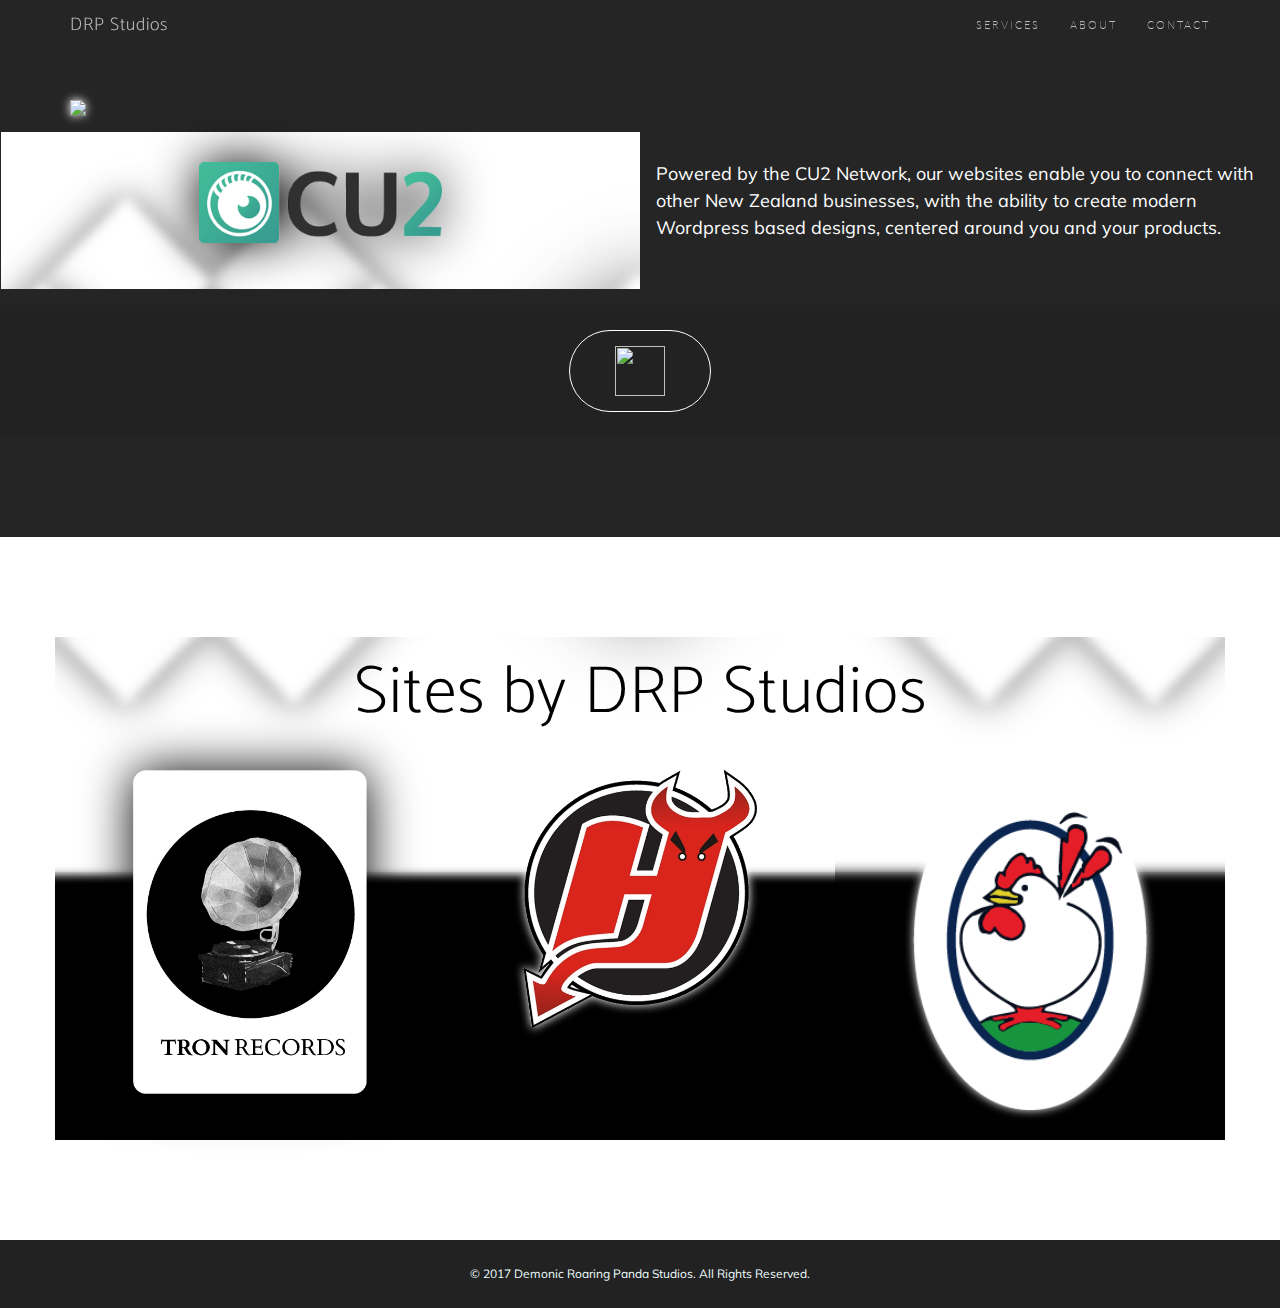
==== commit 18b279de: "Revised Web Dev page" ====
--- a/da.html
+++ b/da.html
@@ -72,16 +72,13 @@
             <div class="collapse navbar-collapse" id="bs-example-navbar-collapse-1" style="">
                 <ul class="nav navbar-nav navbar-right text-focus-in"> 
                      <li>
-                        <a class="page-scroll" href="#services">Services</a>
-                    </li>
-                     <li>
-                        <a class="page-scroll" href="#products">Products</a>
+                        <a class="page-scroll" href="index.html#services">Services</a>
                     </li>
                     <li>
-                        <a class="page-scroll" href="#about">About</a>
+                        <a class="page-scroll" href="index.html#about">About</a>
                     </li>
                     <li>
-                        <a class="page-scroll" href="#contact">Contact</a>
+                        <a class="page-scroll" href="index.html#contact">Contact</a>
                     </li>
                 </ul>
             </div>
@@ -121,6 +118,11 @@
     </section>
     
     <section id="sitesSect">
+      <div class="col-md-12  col-centered">
+  <h2 class="text-focus-in headingLoud" style="color: black;">Sites by DRP Studios</h2> 
+            </div>
+          
+
     <div class="container parallax" style="background-color: black">
             <div class="row ">               
                 
